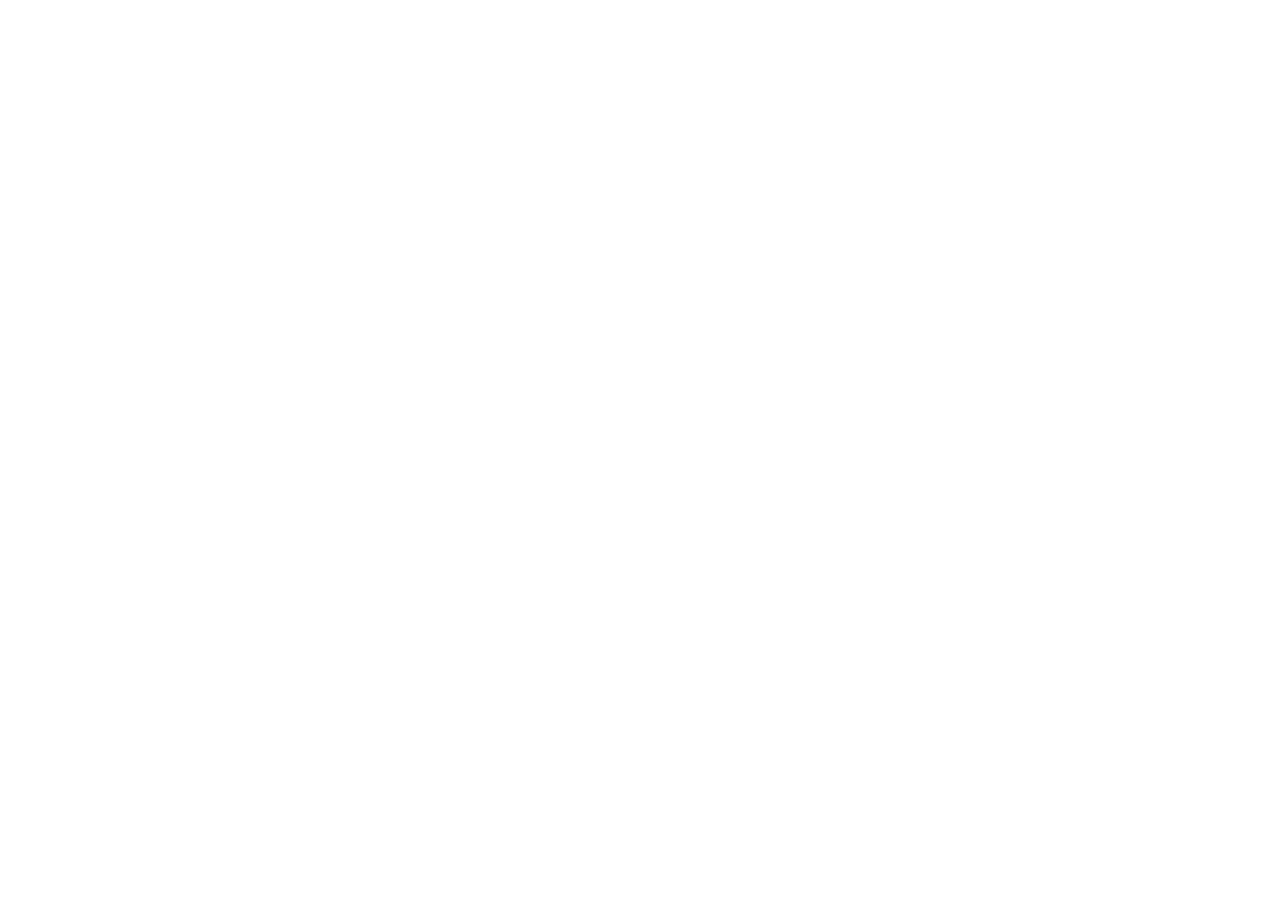
==== index.html @ 9c5fe52c "Add files via upload" ====
<!DOCTYPE html>
<html lang="en">
<head>
    <meta charset="UTF-8">
    <meta http-equiv="X-UA-Compatible" content="IE=edge">
    <meta name="viewport" content="width=device-width, initial-scale=1.0">
    <title>Document</title>
    <link rel="stylesheet" href="style.css">
</head>
<body>
    
</body>
</html>
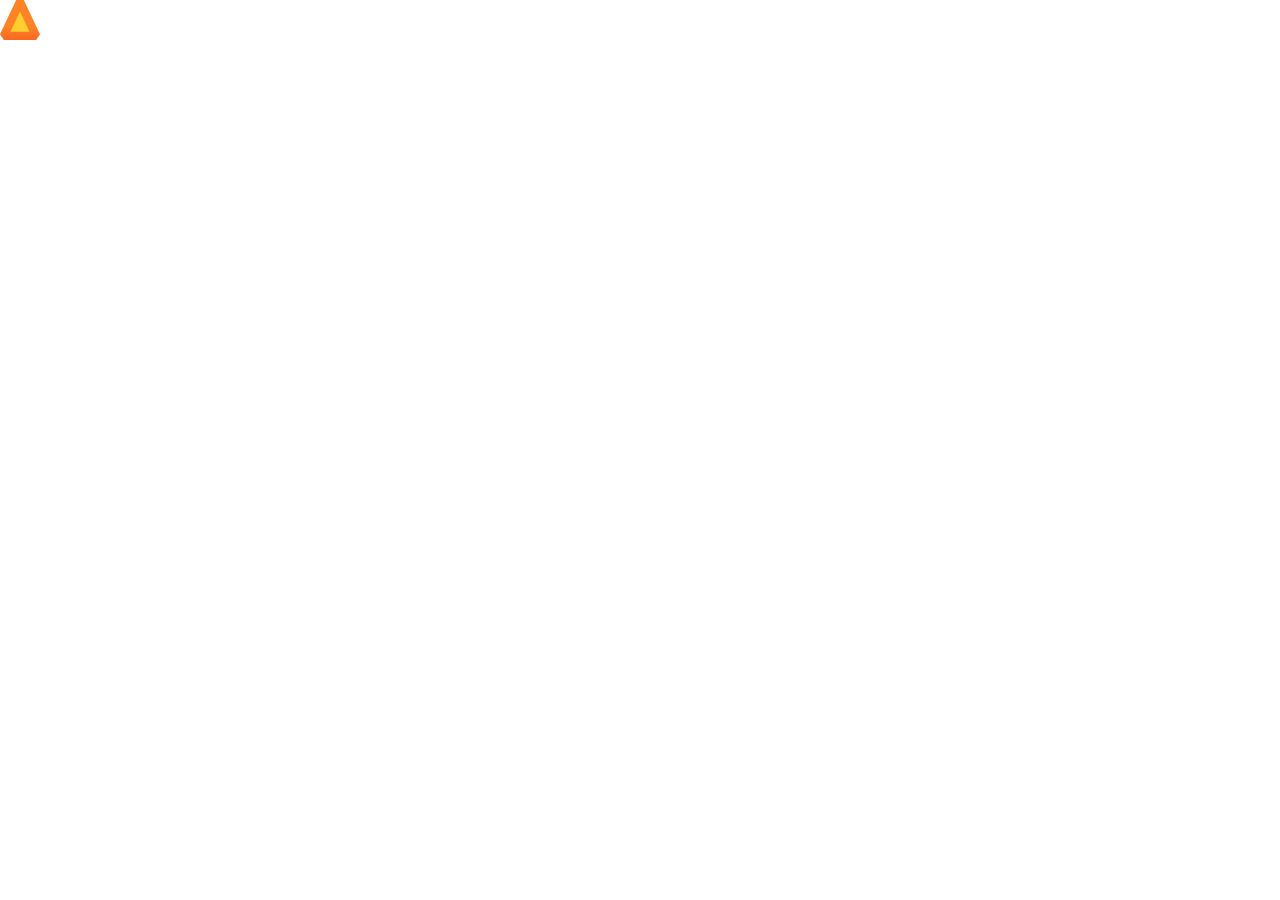
==== commit 143ac370: "22/05" ====
--- a/index.html
+++ b/index.html
@@ -5,9 +5,16 @@
     <meta http-equiv="X-UA-Compatible" content="IE=edge">
     <meta name="viewport" content="width=device-width, initial-scale=1.0">
     <title>Document</title>
+    <link rel="stylesheet" href="reset.css">
     <link rel="stylesheet" href="style.css">
 </head>
 <body>
+    <header class="cabeçalho">
+        <div class="container">
+            <span class="cabeçalho__menu-hunburger container__imagem"></span>
+           <img src="img/Logo.svg" alt="Logo da alurabooks" class="container__imagem">
+        </div>
+    </header>
     
 </body>
 </html>--- a/style.css
+++ b/style.css
@@ -0,0 +1,3 @@
+:root{
+    --cor-de-fundo:#777777;
+}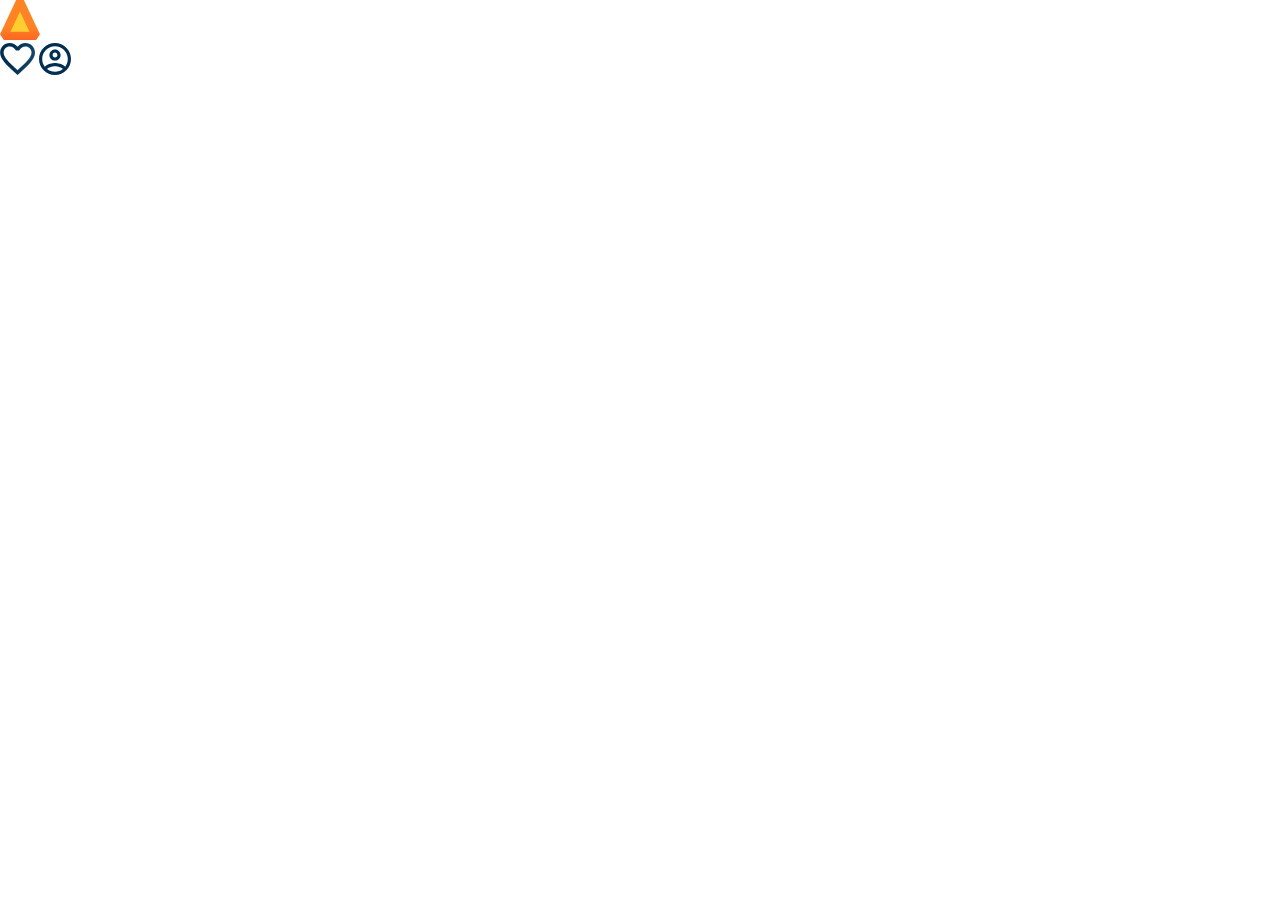
==== commit 01d4ec7d: "24/05" ====
--- a/index.html
+++ b/index.html
@@ -14,7 +14,10 @@
             <span class="cabeçalho__menu-hunburger container__imagem"></span>
            <img src="img/Logo.svg" alt="Logo da alurabooks" class="container__imagem">
         </div>
+        <div class="container">
+            <a href="#"> <img src="img/Favoritos.svg" alt="Meus Favoritos" class="container__imagem"></a>
+            <a href="#"><img src="img/Usuario.svg" alt="Meu perfil" class="container__imagem"></a>
+        </div>
     </header>
-    
 </body>
 </html>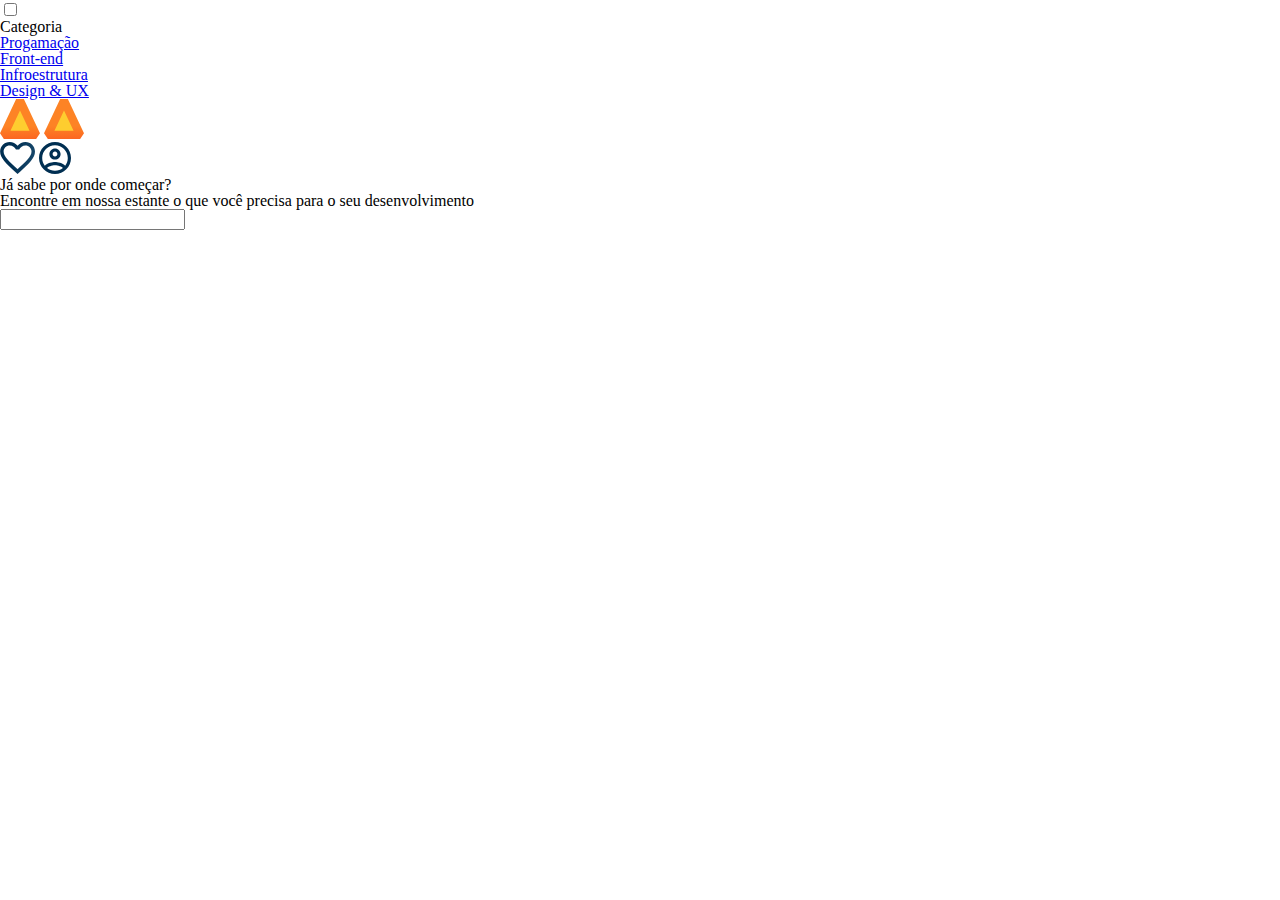
==== commit af168e2f: "21/06" ====
--- a/index.html
+++ b/index.html
@@ -6,18 +6,72 @@
     <meta name="viewport" content="width=device-width, initial-scale=1.0">
     <title>Document</title>
     <link rel="stylesheet" href="reset.css">
+    <link rel="preconnect" href="https://fonts.googleleapis.com">
+    <link rel="preconnect" href="https://fonts.gstatic.com" crossoring>
+    <link href="https://fonts.googleleapis.com/cs2?famfamily=poppins:wgh@300;400;500;700&family=raleway:700&display=swap" rell="stylesheet">
     <link rel="stylesheet" href="style.css">
 </head>
 <body>
     <header class="cabeçalho">
         <div class="container">
-            <span class="cabeçalho__menu-hunburger container__imagem"></span>
-           <img src="img/Logo.svg" alt="Logo da alurabooks" class="container__imagem">
+            <input type="checkbox" id="menu" class="container__botao">
+            <label for="menu">
+                <span class="cabeçalho__menu-hamburger container__imagem"></span>
+            </label>
+            <ul class="lista-menu">
+            <li class="lista-menu_titulo">Categoria</li>
+            <li class="lista-menu_item">
+            <a href="#" class="lista-menu_link">Progamação</a>
+            </li>
+            <li class="lista-menu__item">
+            <a href="#" class="lista-menu_link">Front-end</a>
+            </li>
+            <li class="lista-menu item">
+            <a href="#" class="lista-menu_link">Infroestrutura</a>
+            </li>
+            <li class="lista-menu item">
+            <a href="#" class="lista-menu_link">Design & UX</a>
+            </li>
+            </ul> 
+            <img src="img/Logo.svg" alt="logo da alurabooks" class="container_imagem">
+            </ul>
+            <span class="cabeçalho__menu-hunburger container__imagem">
+            </span>
+            <img src="img/Logo.svg" alt="Logo da alurabooks" class="container__imagem">
         </div>
         <div class="container">
             <a href="#"> <img src="img/Favoritos.svg" alt="Meus Favoritos" class="container__imagem"></a>
             <a href="#"><img src="img/Usuario.svg" alt="Meu perfil" class="container__imagem"></a>
         </div>
     </header>
+    <section class="banner">
+    <h2 class="banner_titulo">Já sabe por onde começar?</h2>
+    <p class="banner_texto">Encontre em nossa estante o que você precisa para o seu desenvolvimento</p> <input type="search" class="banner_pesquisa" placeholder-"Qual será sua próxima leitura?">
+    </section>
+    <!-- Parte referente ao código html do carrossel
+    <section class="carrossel">
+    <h2 class="carrossel titulo">Novos Lançamentos</h2>
+    <div class="swiper" >
+    <div class="swiper-pagination"></div>
+    <div class="swiper-wrapper">
+    <div class="swiper-slide"><img src="Img/Apachekafka.svg" alt="Livro sobre Apache Kafka"></div> <div class="swiper-slide"><img src="Img/Liderança.svg" alt="Livro sobre liderança"></div>
+    <div class="swiper-slide"><img src="Img/Javascript.svg" alt="Livro sobre Javascript"></div> <div class="swiper-slide"><img src-"Img/Guia Front-end.svg" alt="Livro sobre Front-end"></div> <div class="swiper-slide"><img src="Img/Portugol.svg" alt-"Livro sobre Portugo1"></div>
+    <div class="swiper-slide"><img src="Img/Acessibilidade.svg" alt="Livro sobre Acessibilidade"></div>
+    </div>
+
+    <div class="swiper-button-prev"></div>
+<div class="swiper-button-next"></div>
+</div>
+</section>
+<!-- Segundo link do carrossel <script src="https://cdn.jsdelivr.net/npm/swiper@9/swiper-bundle.min.js"></scrip
+<script>
+const swiper new Swiper('.swiper', {
+spaceBetween: 10, slidesPerView: 3,
+pagination: ( el:.swiper-pagination",
+});
+</script>
+</body> </html>
+
+</header>
 </body>
 </html>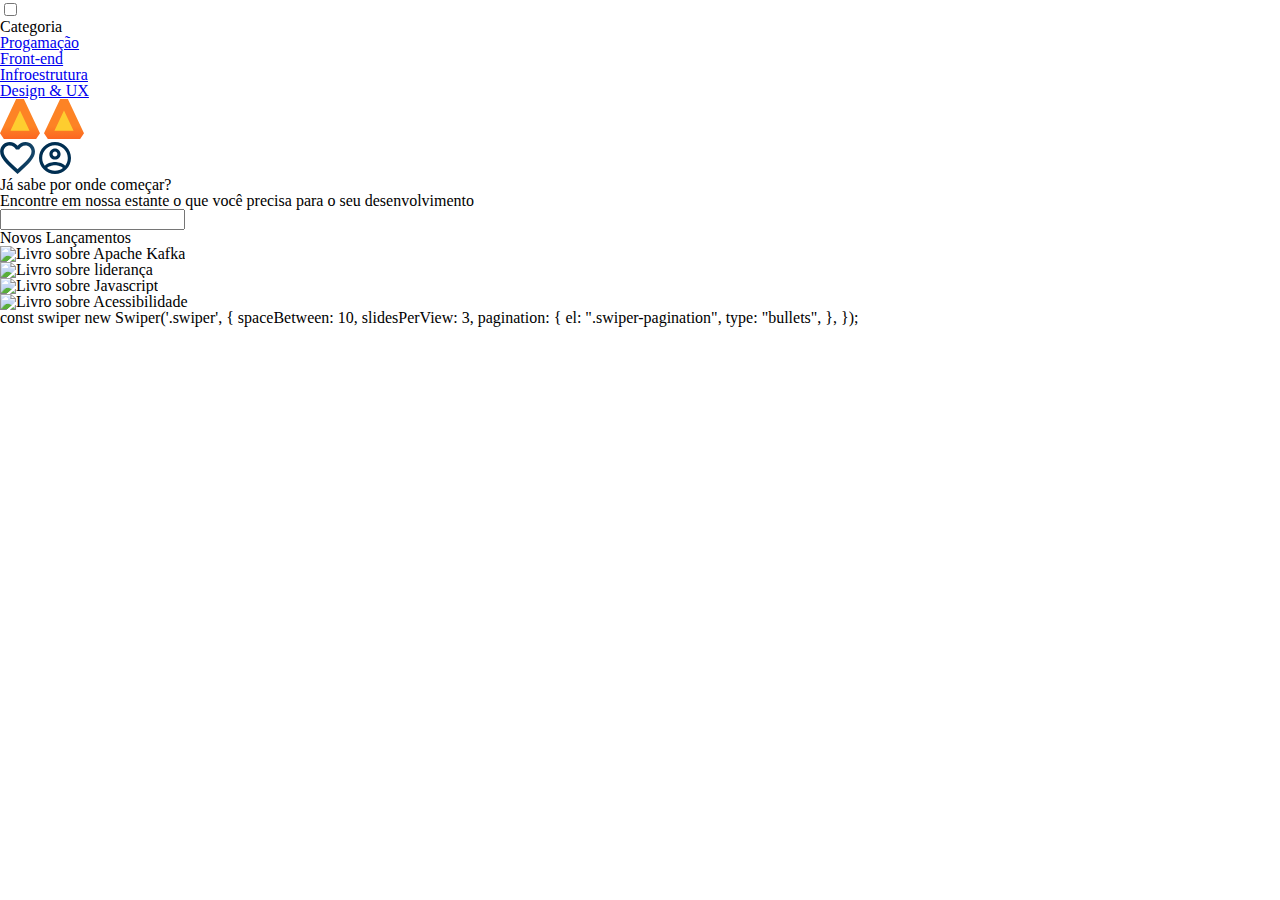
==== commit c0a41679: "Add files via upload" ====
--- a/index.html
+++ b/index.html
@@ -48,14 +48,19 @@
     <h2 class="banner_titulo">Já sabe por onde começar?</h2>
     <p class="banner_texto">Encontre em nossa estante o que você precisa para o seu desenvolvimento</p> <input type="search" class="banner_pesquisa" placeholder-"Qual será sua próxima leitura?">
     </section>
-    <!-- Parte referente ao código html do carrossel
+
+     <!-- Parte referente ao código html do carrossel -->
     <section class="carrossel">
     <h2 class="carrossel titulo">Novos Lançamentos</h2>
     <div class="swiper" >
     <div class="swiper-pagination"></div>
     <div class="swiper-wrapper">
-    <div class="swiper-slide"><img src="Img/Apachekafka.svg" alt="Livro sobre Apache Kafka"></div> <div class="swiper-slide"><img src="Img/Liderança.svg" alt="Livro sobre liderança"></div>
-    <div class="swiper-slide"><img src="Img/Javascript.svg" alt="Livro sobre Javascript"></div> <div class="swiper-slide"><img src-"Img/Guia Front-end.svg" alt="Livro sobre Front-end"></div> <div class="swiper-slide"><img src="Img/Portugol.svg" alt-"Livro sobre Portugo1"></div>
+    <div class="swiper-slide"><img src="Img/Apachekafka.svg" alt="Livro sobre Apache Kafka"></div> 
+    <div class="swiper-slide"><img src="Img/Liderança.svg" alt="Livro sobre liderança"></div>
+    <div class="swiper-slide"><img src="Img/Javascript.svg" alt="Livro sobre Javascript"></div> 
+    <div class="swiper-slide">
+   
+
     <div class="swiper-slide"><img src="Img/Acessibilidade.svg" alt="Livro sobre Acessibilidade"></div>
     </div>
 
@@ -63,11 +68,15 @@
 <div class="swiper-button-next"></div>
 </div>
 </section>
-<!-- Segundo link do carrossel <script src="https://cdn.jsdelivr.net/npm/swiper@9/swiper-bundle.min.js"></scrip
-<script>
+
+
 const swiper new Swiper('.swiper', {
-spaceBetween: 10, slidesPerView: 3,
-pagination: ( el:.swiper-pagination",
+spaceBetween: 10,
+slidesPerView: 3,
+pagination: {
+el: ".swiper-pagination",
+type: "bullets",
+},
 });
 </script>
 </body> </html>
